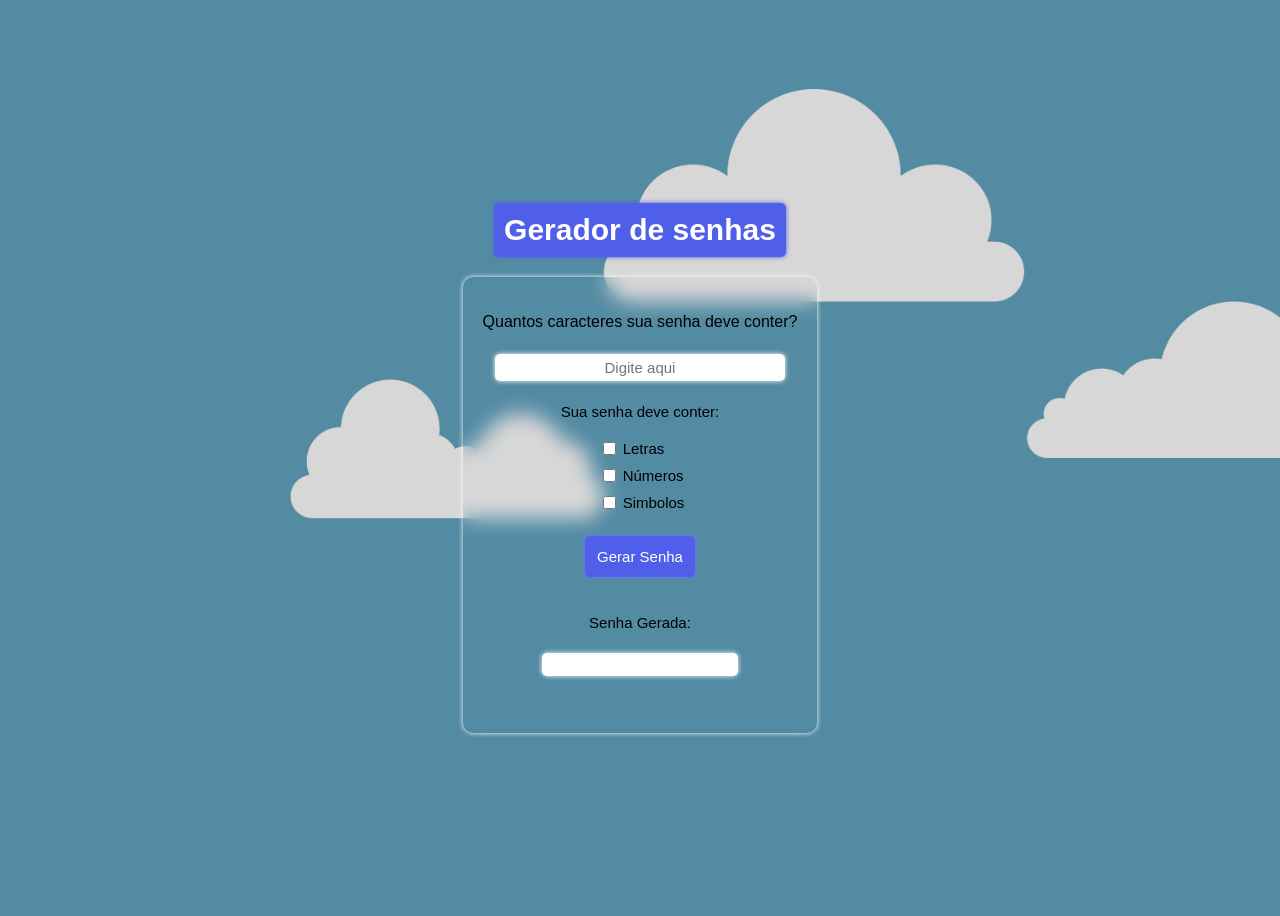
==== index.html @ cc42e107 "Update" ====
<!doctype html>
<html lang="pt-br">

<head>
    <meta charset="UTF-8">
    <meta name="viewport" content="width=device-width, initial-scale=1.0">
    <link rel="shortcut icon" href="image/key.png" type="image/x-icon">
    <link rel="stylesheet" href="style/style.css">
    <title>Senha</title>
</head>

<body>
    <main class="main">
        <div class="divtitle">
            <h1 class="title">Gerador de senhas</h1>
        </div>
        <div class="box">
            <p class="question">Quantos caracteres sua senha deve conter?</p>
            <form action="">
                <input id="tamanho" class="digite" type="number" placeholder="Digite aqui">
                <br>
                <p>Sua senha deve conter:</p>
                <div class="options">
                    <div class="letras">
                        <input name="option" type="checkbox" id="letras" value="letras">
                        <label for="letras">Letras</label>
                    </div>
                    <div class="number">
                        <input name="option" type="checkbox" id="number" value="numbers">
                        <label for="number">Números </label>
                    </div>
                    <div class="simbols">
                        <input name="option" type="checkbox" id="simbols" value="simbols">
                        <label for="simbols">Simbolos</label>
                    </div>
                </div>
                <br>
                <input onclick="geraSenha()" id="button" class="butto" value="Gerar Senha" type="button">
            </form>

            <div class="texte">
                <p class="texto">Senha Gerada:</p>
            
            <div class="senha">
                <input id="recebe" class="recebe" readonly type="text">
            </div>
        </div>
        
        </div>
    </main>

<script src="scripts/script.js"></script>
</body>

</html>
---- style/style.css ----
@charset "utf 8";

@import url('https://fonts.googleapis.com/css2?family=JetBrains+Mono:ital,wght@0,100..800;1,100..800&display=swap');

*{
    font-size: 15px;
    color: #000000;
    font-family: Arial, Helvetica, sans-serif ;
}

body{
    height: 100vh;
    display: flex;
    align-items: center;
    justify-content: center;
    background-image: url(../image/background.png);
    background-color: #ffffff;
    background-size: cover;
}

.question{
    font-size: 16px;
}

.divtitle{
    display: flex;
    justify-content: center;
}

.title{
    color: white;
    font-size: 30px;
    background-color: #4f5fe9 ;
    padding: 10px;
    border-radius: 5px;
    box-shadow: 0px 0px 5px #4f5fe9;
}

.box{
    border: solid 0px ;
    padding: 20px;
    border-radius: 10px;
    text-align: center;
    box-shadow: 0px 0px 5px #ffffff;
    padding: 20px;
    backdrop-filter: blur(10px);
    background-color: #ffffff00;
}

input{
    border-radius: 5px;
    border: solid 1px;
    margin: 7px;
    border: none;
}

input[type=number]::-webkit-inner-spin-button{
    -webkit-appearance: none;
}

input:focus{
    outline-color: #374af8;
}

.senha{
    text-align: center;
}

.digite{
    padding: 5px 50px 5px 50px ;
    box-shadow: 0px 0px 5px #ffffff;
    border: black;
    text-align: center;
}


.texte{
    text-align: center;
    margin: 30px;
    border-radius: 5px;
}


.butto{
    color: #ffffff;
    background-color: #4f5fe9;
    margin-top: 20px;
    padding: 12px;
    box-shadow: 0px 0px 5px #6978ff;
    cursor: pointer;
    border: none;
}

.butto:hover{
    background-color: #374af8;
    
}

.butto:active{
    background-color: #717fff
}


.recebe{
    box-shadow: 0px 0px 5px #ffffff;
    border: 0px ;
    padding: 3px;
}

.letras{
    display: flex;
    align-items: center;
}

.number{
    display: flex;
    align-items: center;

}
.simbols{
    display: flex;
    align-items: center;
}

.options{
    display: inline-block;
}

.erro{
    text-decoration: #374af8;
    font-weight: bold;
    text-align: center;
}
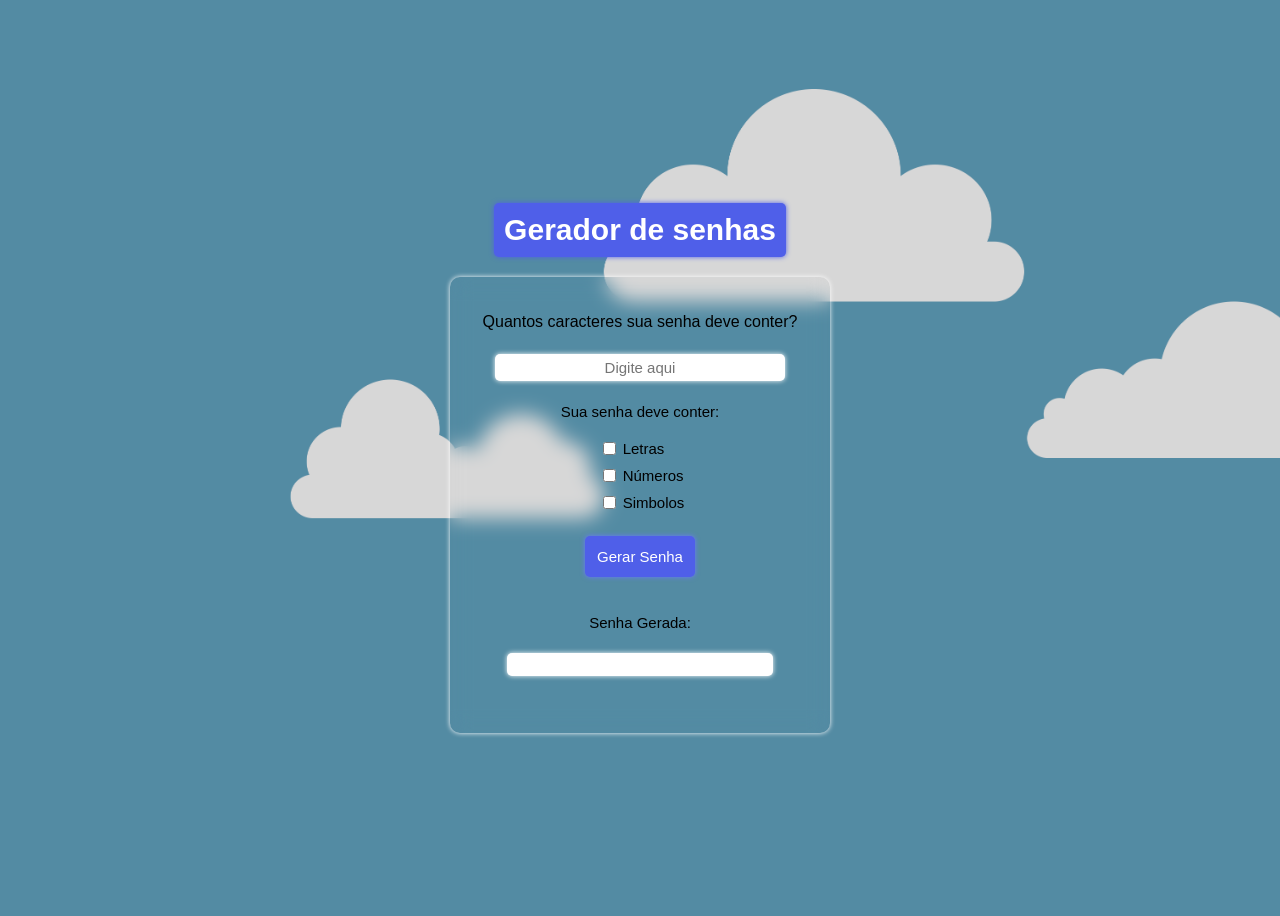
==== commit e4cf1462: "Update Script" ====
--- a/index.html
+++ b/index.html
@@ -16,7 +16,7 @@
         </div>
         <div class="box">
             <p class="question">Quantos caracteres sua senha deve conter?</p>
-            <form action="">
+            <form action="#">
                 <input id="tamanho" class="digite" type="number" placeholder="Digite aqui">
                 <br>
                 <p>Sua senha deve conter:</p>
@@ -35,7 +35,7 @@
                     </div>
                 </div>
                 <br>
-                <input onclick="geraSenha()" id="button" class="butto" value="Gerar Senha" type="button">
+                <input id="button" class="butto" value="Gerar Senha" type="button">
             </form>
 
             <div class="texte">
--- a/style/style.css
+++ b/style/style.css
@@ -105,6 +105,7 @@
     box-shadow: 0px 0px 5px #ffffff;
     border: 0px ;
     padding: 3px;
+    width: 260px;
 }
 
 .letras{
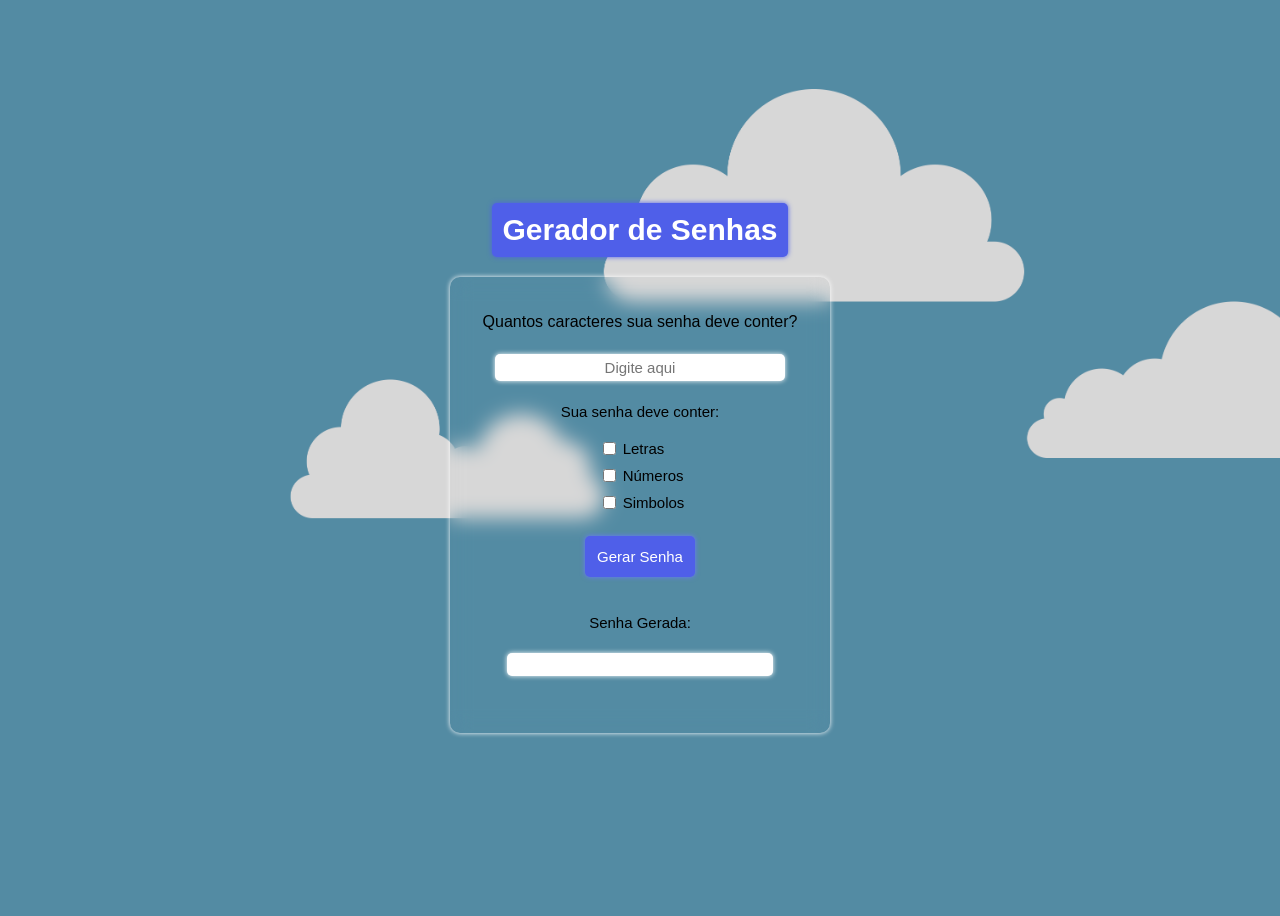
==== commit e2d3032d: "Update index.html" ====
--- a/index.html
+++ b/index.html
@@ -12,7 +12,7 @@
 <body>
     <main class="main">
         <div class="divtitle">
-            <h1 class="title">Gerador de senhas</h1>
+            <h1 class="title">Gerador de Senhas</h1>
         </div>
         <div class="box">
             <p class="question">Quantos caracteres sua senha deve conter?</p>
@@ -52,4 +52,4 @@
 <script src="scripts/script.js"></script>
 </body>
 
-</html>+</html>
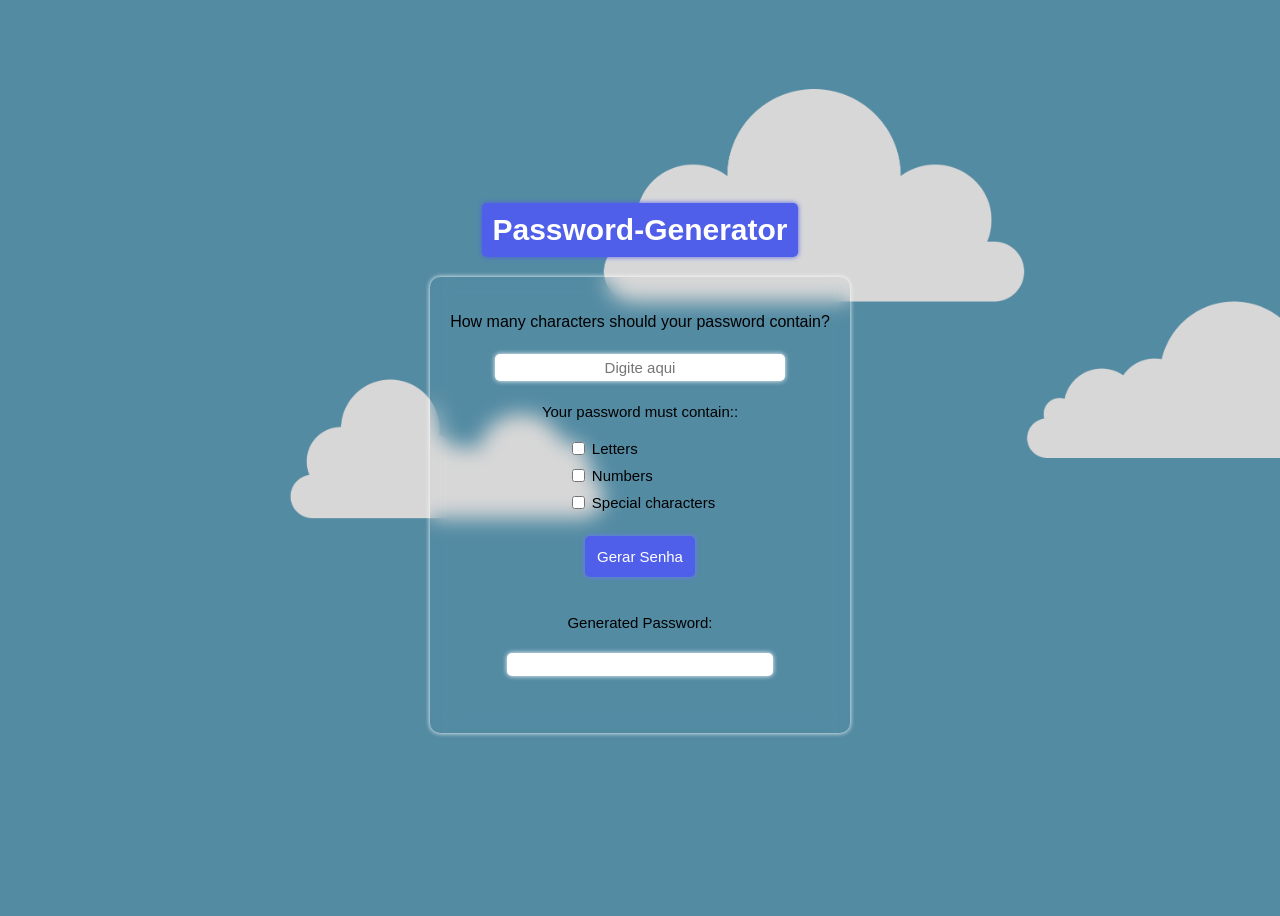
==== commit 3953226b: "Update index.html" ====
--- a/index.html
+++ b/index.html
@@ -6,32 +6,32 @@
     <meta name="viewport" content="width=device-width, initial-scale=1.0">
     <link rel="shortcut icon" href="image/key.png" type="image/x-icon">
     <link rel="stylesheet" href="style/style.css">
-    <title>Senha</title>
+    <title>Password-Generator</title>
 </head>
 
 <body>
     <main class="main">
         <div class="divtitle">
-            <h1 class="title">Gerador de Senhas</h1>
+            <h1 class="title">Password-Generator</h1>
         </div>
         <div class="box">
-            <p class="question">Quantos caracteres sua senha deve conter?</p>
+            <p class="question">How many characters should your password contain?</p>
             <form action="#">
                 <input id="tamanho" class="digite" type="number" placeholder="Digite aqui">
                 <br>
-                <p>Sua senha deve conter:</p>
+                <p>Your password must contain::</p>
                 <div class="options">
                     <div class="letras">
                         <input name="option" type="checkbox" id="letras" value="letras">
-                        <label for="letras">Letras</label>
+                        <label for="letras">Letters</label>
                     </div>
                     <div class="number">
                         <input name="option" type="checkbox" id="number" value="numbers">
-                        <label for="number">Números </label>
+                        <label for="number">Numbers </label>
                     </div>
                     <div class="simbols">
                         <input name="option" type="checkbox" id="simbols" value="simbols">
-                        <label for="simbols">Simbolos</label>
+                        <label for="simbols">Special characters</label>
                     </div>
                 </div>
                 <br>
@@ -39,7 +39,7 @@
             </form>
 
             <div class="texte">
-                <p class="texto">Senha Gerada:</p>
+                <p class="texto">Generated Password:</p>
             
             <div class="senha">
                 <input id="recebe" class="recebe" readonly type="text">
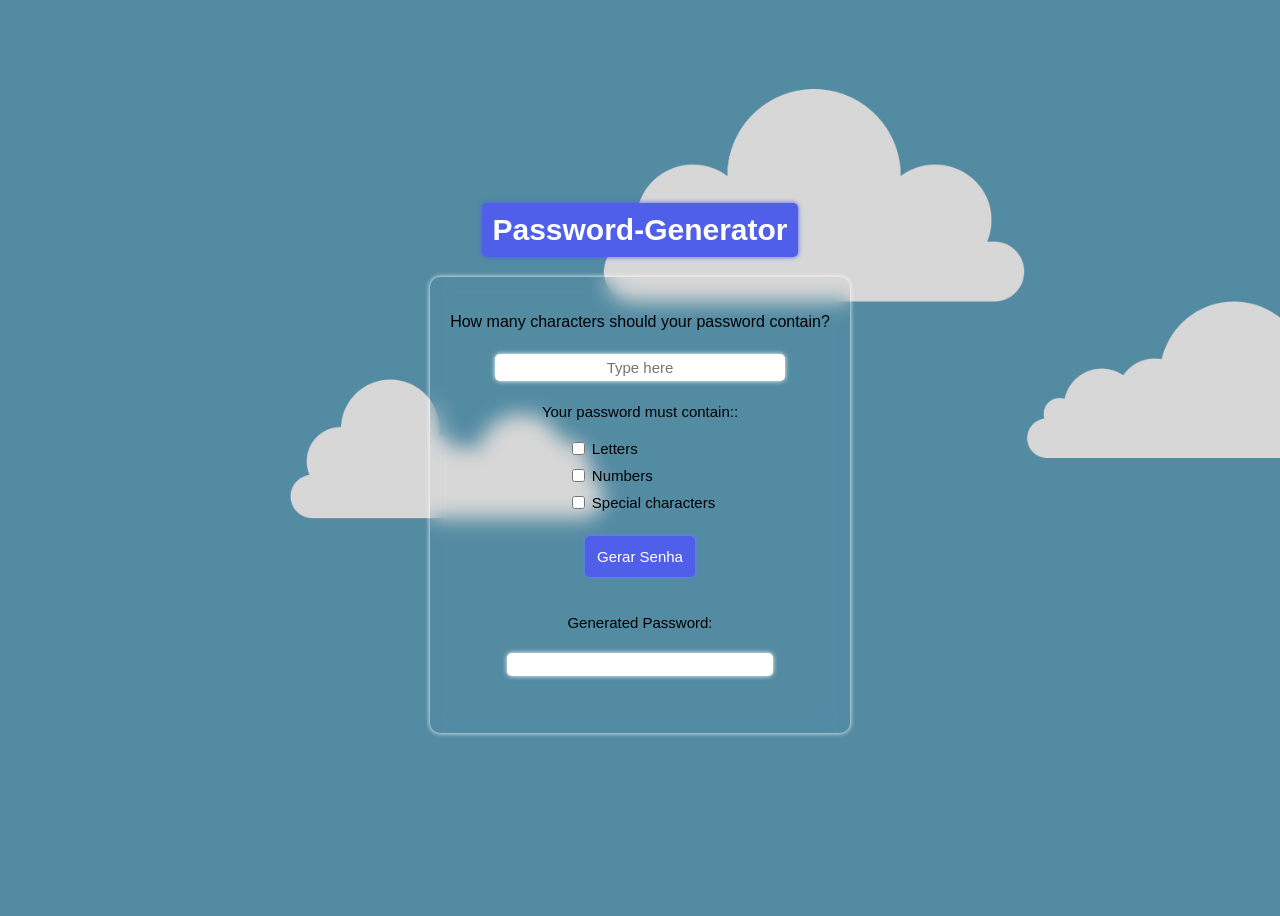
==== commit 80454576: "Update index.html" ====
--- a/index.html
+++ b/index.html
@@ -17,7 +17,7 @@
         <div class="box">
             <p class="question">How many characters should your password contain?</p>
             <form action="#">
-                <input id="tamanho" class="digite" type="number" placeholder="Digite aqui">
+                <input id="tamanho" class="digite" type="number" placeholder="Type here">
                 <br>
                 <p>Your password must contain::</p>
                 <div class="options">
